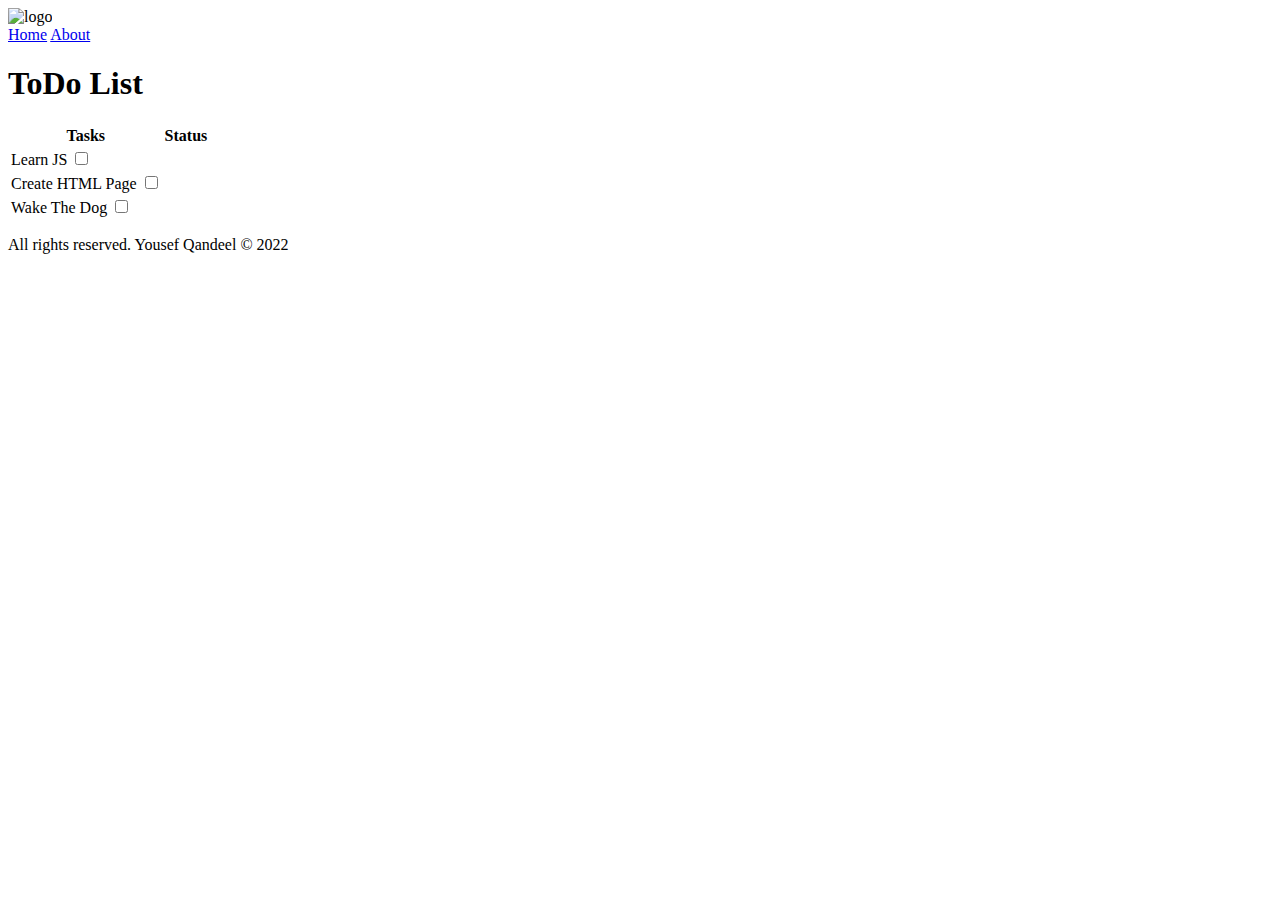
==== index.html @ 412d8a31 "Merge pull request #3 from yousefqaneel/todo-js" ====
<!DOCTYPE html>
<html lang="en">

<head>
    <meta charset="UTF-8">
    <meta http-equiv="X-UA-Compatible" content="IE=edge">
    <meta name="viewport" content="width=device-width, initial-scale=1.0">
    <link rel="stylesheet" href="style.css">
    <script src="app.js"></script>
    <title>ToDo List</title>
</head>

<body>
    <header>
        <img src="todo.png" alt="logo" class="logo">
        <nav>
            <a href="index.html">Home</a>
            <a href="about.html">About</a>
        </nav>
        <h1 class="toDo">ToDo List</h1>
    </header>

    <main>
        <table>
            <tr>
                <th>Tasks</th>
                <th>Status</th>
            </tr>
            <form action="#" class="ftable">
                <tr>
                    <td>Learn JS <input type="checkbox" class="check"></td>
                    <td>

                    </td>
                </tr>
                <tr>
                    <td>Create HTML Page <input type="checkbox" class="check"></td>
                    <td>

                    </td>
                </tr>
                <tr>
                    <td>Wake The Dog <input type="checkbox" class="check"></td>
                    <td>

                    </td>
                </tr>
            </form>

        </table>
    </main>

    <footer class="footer">
        <p>All rights reserved. Yousef Qandeel © 2022</p>
    </footer>
</body>

</html>
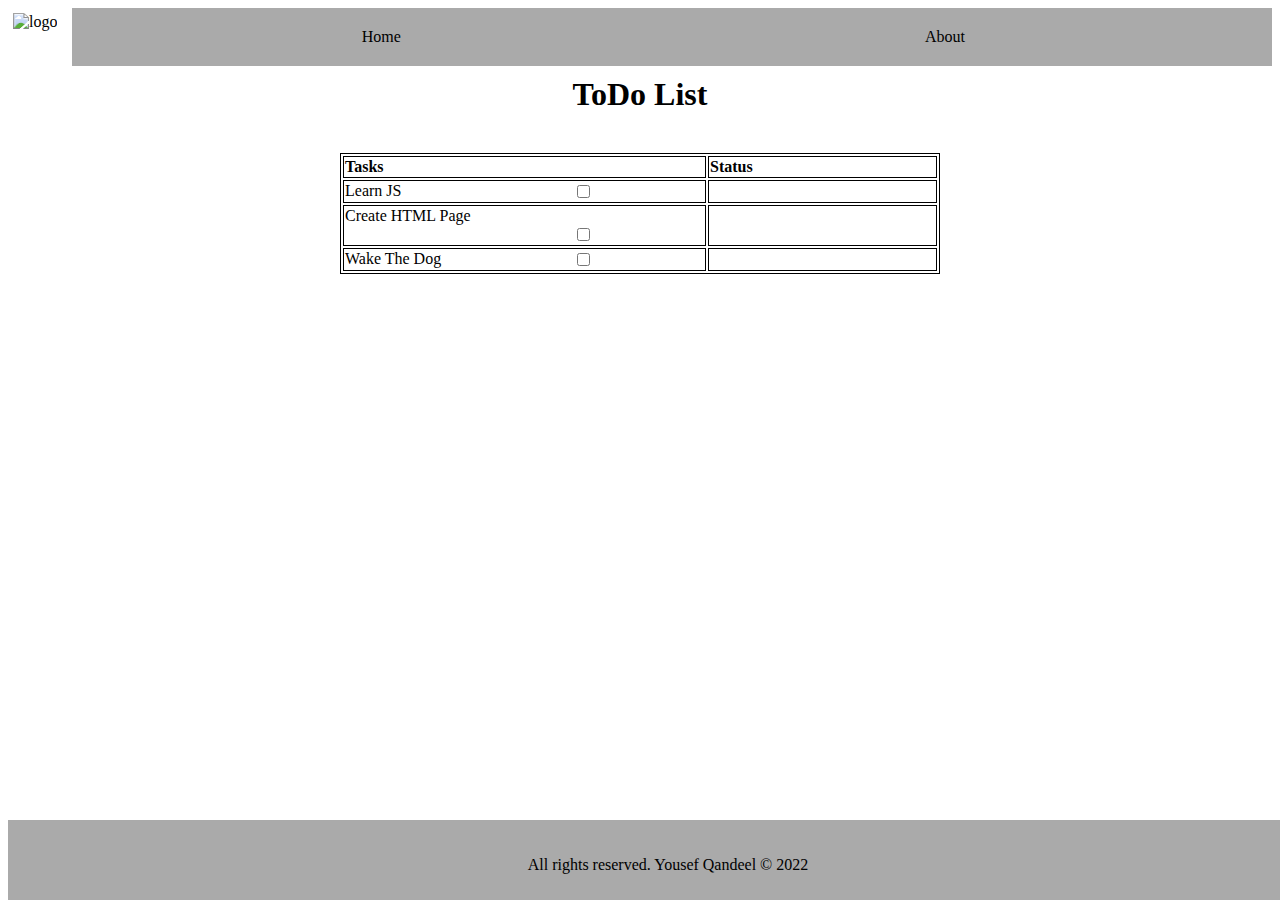
==== commit 1581080f: "Merge pull request #9 from yousefqaneel/todo-html" ====
--- a/index.html
+++ b/index.html
@@ -12,7 +12,8 @@
 
 <body>
     <header>
-        <img src="todo.png" alt="logo" class="logo">
+        <img src="https://encrypted-tbn0.gstatic.com/images?q=tbn:ANd9GcS_iu6I5nbYfv7nCY-7yEqBL30-O98Jmuqrhg&usqp=CAU"
+            alt="logo" class="logo">
         <nav>
             <a href="index.html">Home</a>
             <a href="about.html">About</a>
--- a/style.css
+++ b/style.css
@@ -0,0 +1,106 @@
+
+.logo{
+    width: 50px;
+    height: 50px;
+    object-fit: cover;
+    padding: 5px;
+}
+.name{
+    text-align: center;
+    color: red;
+}
+.contact{
+    text-align: center;
+    color: rgb(83, 8, 8);
+}
+.define{
+    border: 1px solid;
+    text-align: center;
+    padding: 30px;
+    width: 550px;
+    margin: auto;
+}
+.image{
+    width: 270px;
+    height: 380px;
+    margin-right: 30px;
+}
+.toDo{
+    text-align: center;
+    margin: 40px;
+}
+header nav {
+    
+    justify-content: space-between;
+    color: black;
+    float: right;
+    background-color: rgb(170, 170, 170);
+    padding: 20px;
+    padding-left: 30px;
+    width: 91%;
+    
+}
+.footer{
+    text-align: center;
+    background-color: rgb(170, 170, 170);
+    padding: 20px 20px 0px 20px;
+    margin-top: 40px;
+    position:absolute;
+    bottom:0;
+    width:100%;
+
+    height:60px;
+
+    height:60px; 
+}
+#footer{
+    text-align: center;
+    background-color: rgb(170, 170, 170);
+    padding: 20px 20px 0px 20px;
+    margin-top: 40px;
+    bottom:0;
+    width:100%;
+    height:60px; 
+
+}
+a{
+    text-decoration: none;
+    color: black;
+    padding: 260px;
+}
+div.form
+{
+    display: block;
+    text-align: center;
+}
+form
+{
+    display: inline-block;
+    margin-left: auto;
+    margin-right: auto;
+    text-align: left;
+}
+input{
+    width: 235px;
+}
+.submit{
+    margin-left: 27%;
+    margin-right: 73%;
+    margin-top: 15px;
+    background-color: rgb(188, 155, 248);
+    text-align: center;
+    width: 100px;
+    padding: 10px; 
+}
+table, td,th {
+    border: 1px solid black;
+    width: 600px;
+    text-align: left;
+ }
+ table{
+    margin-left: auto;
+    margin-right: auto;  
+ }
+.check{
+    float: right;
+}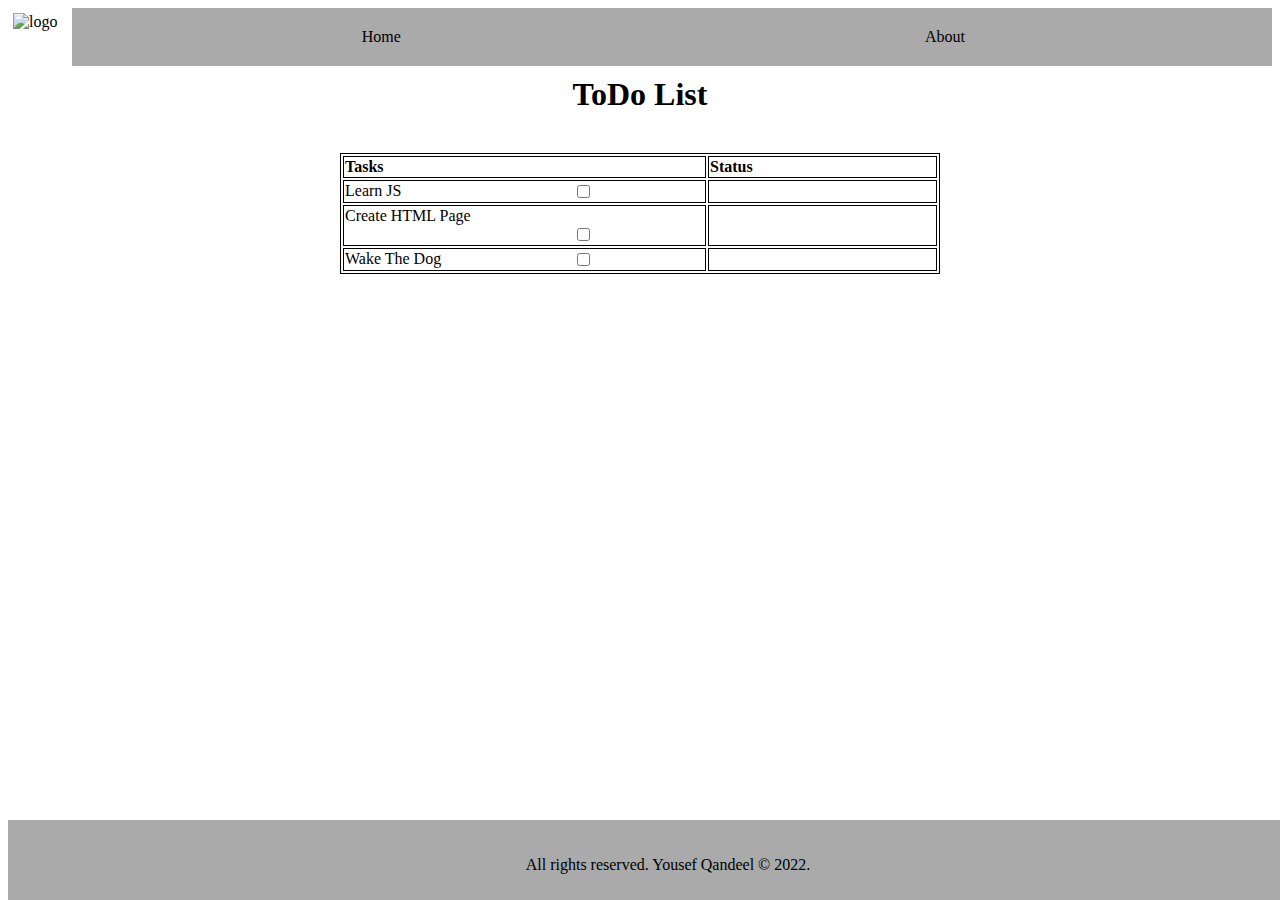
==== commit 634ff568: "Merge branch 'main' into todo-js" ====
--- a/index.html
+++ b/index.html
@@ -52,7 +52,7 @@
     </main>
 
     <footer class="footer">
-        <p>All rights reserved. Yousef Qandeel © 2022</p>
+        <p>All rights reserved. Yousef Qandeel © 2022.</p>
     </footer>
 </body>
 
--- a/style.css
+++ b/style.css
@@ -49,6 +49,9 @@
     bottom:0;
     width:100%;
 
+    height:60px; 
+
+
     height:60px;
 
     height:60px; 
@@ -61,6 +64,7 @@
     bottom:0;
     width:100%;
     height:60px; 
+
 
 }
 a{
